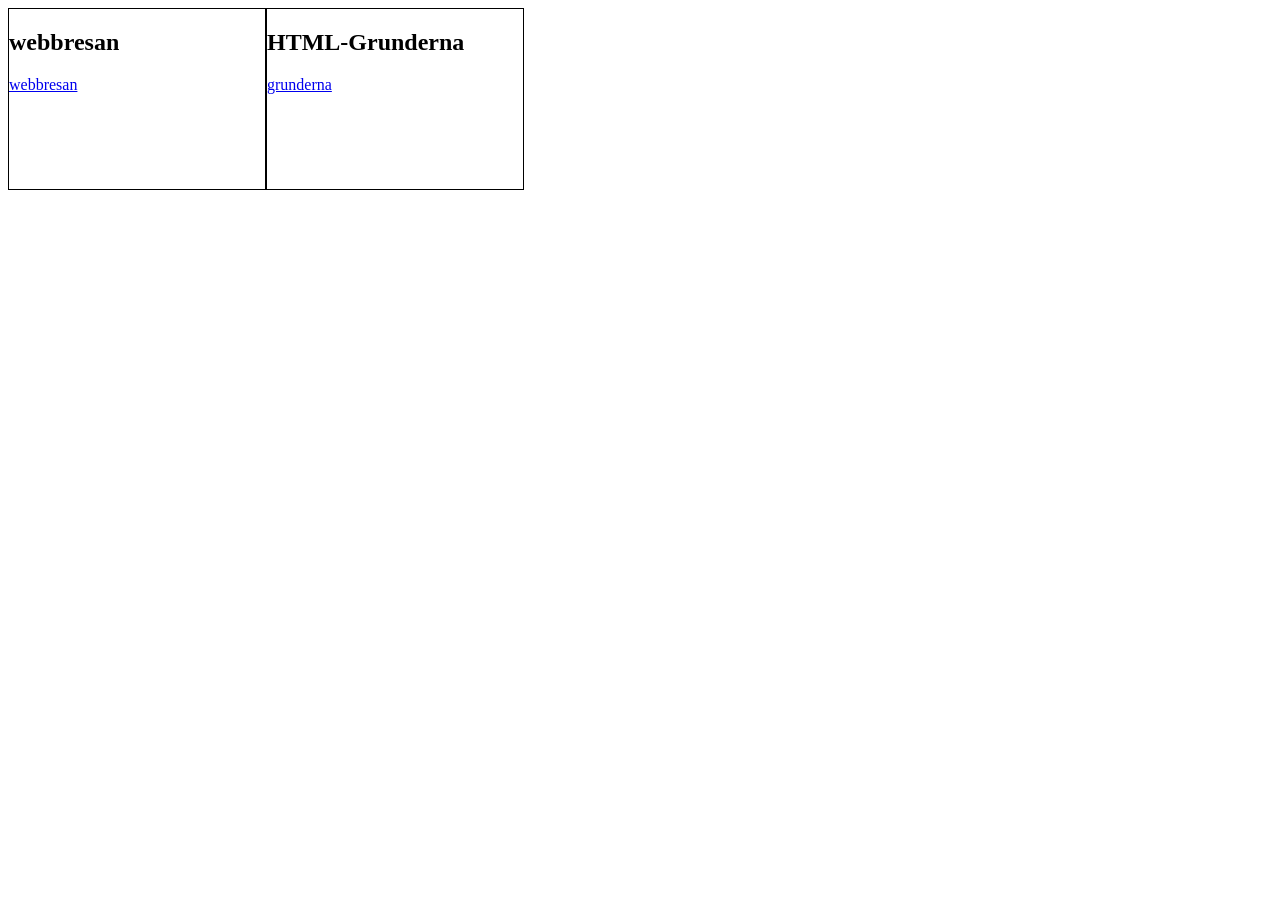
==== index.html @ f11fe98b "Add initial HTML structure and content for multiple pages" ====
<!DOCTYPE html>
<html lang="en">
<head>
    <link href="style.css" rel="stylesheet">
    <meta charset="UTF-8">
    <meta name="viewport" content="width=device-width, initial-scale=1.0">
    <title>Document</title>
</head>
<body>
    <section>
        <h1>webbresan</h1>
        <a href="webbresan/index.html">webbresan</a>
    </section>
    <section>
        
        <h2>HTML-Grunderna </h2>
        <a href="Grunder/index.html">grunderna</a>
    </section>
</body>
</html>
---- style.css ----
body{
display: flex;
}

section {
    height: 20dvh;
    width: 20dvw;
    border: 1px solid black;
    

}
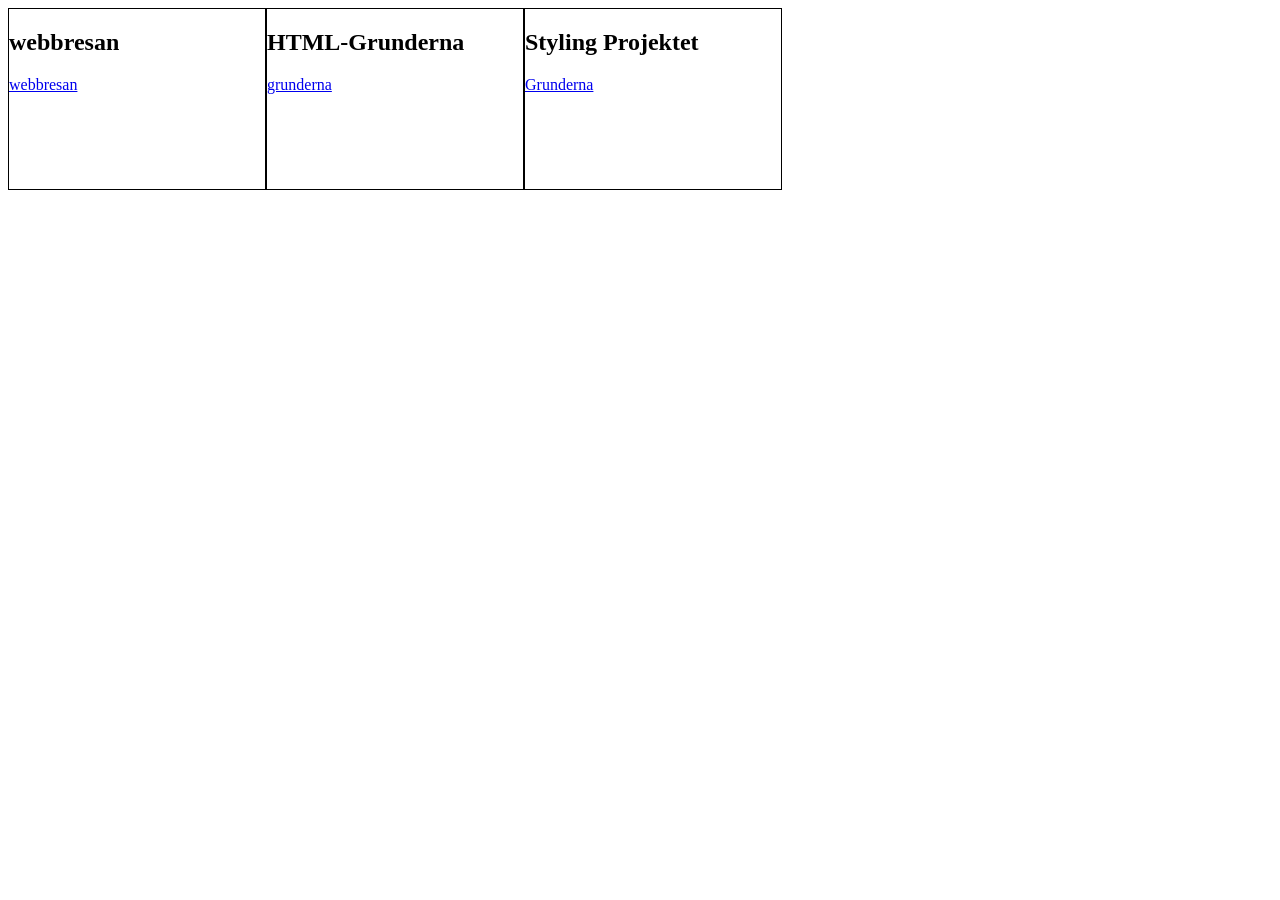
==== commit 80e69841: "Add structure and content for multiple pages, including navigation and styling" ====
--- a/index.html
+++ b/index.html
@@ -16,5 +16,10 @@
         <h2>HTML-Grunderna </h2>
         <a href="Grunder/index.html">grunderna</a>
     </section>
+    <section>
+        
+        <h2>Styling Projektet </h2>
+        <a href="styling/index.html">Grunderna</a>
+    </section>
 </body>
 </html>
